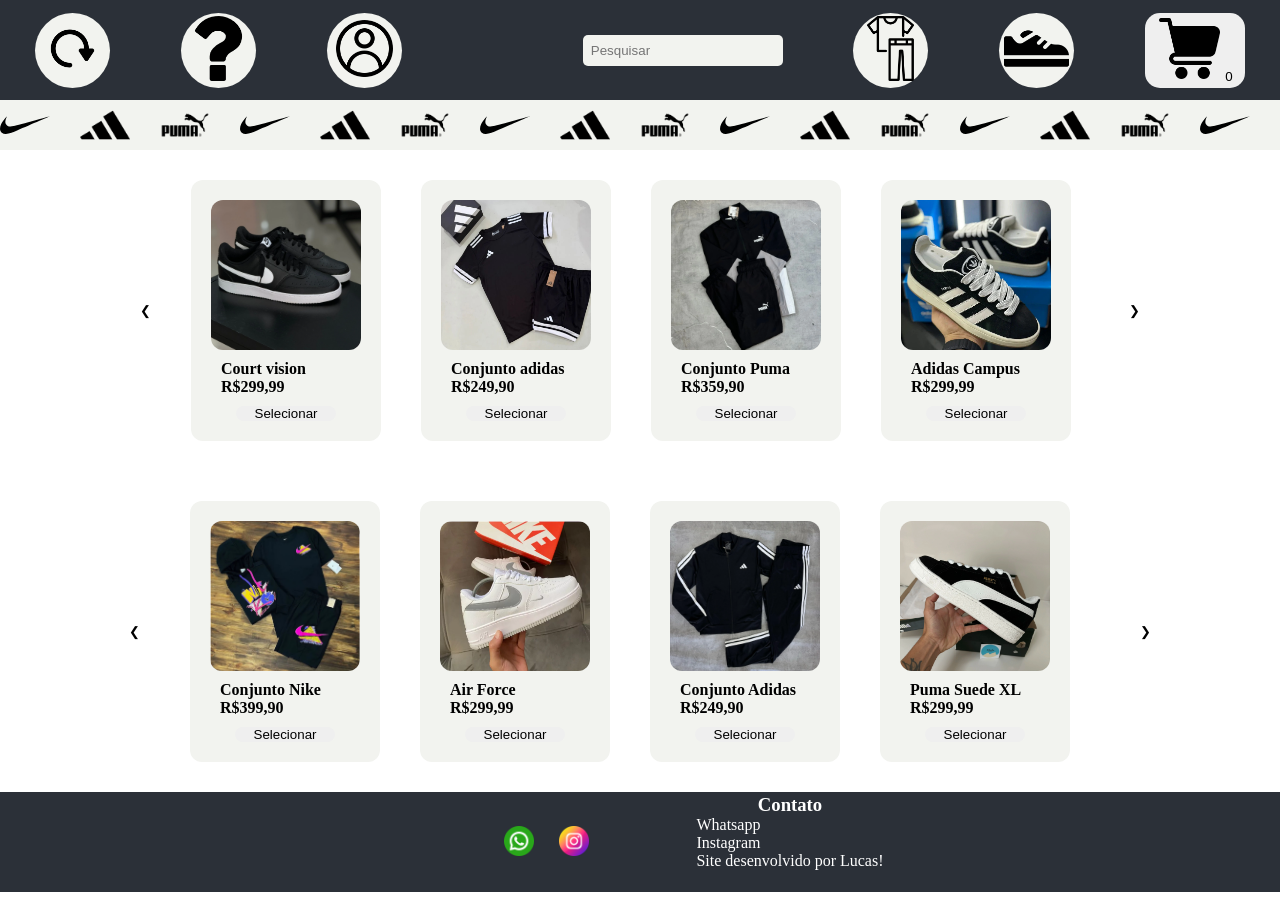
==== index.html @ b6a0acaa "Atualizacoes" ====
<!DOCTYPE html>
<html lang="pt-BR">

<head>
    <meta charset="UTF-8">
    <meta name="viewport" content="width=device-width, initial-scale=1.0">
    <link rel="stylesheet" href="https://cdnjs.cloudflare.com/ajax/libs/font-awesome/6.5.0/css/all.min.css">
    <link rel="stylesheet" href="style.css">
    <title>Lucas Santos Store</title>
    <link rel="icon" type="image/png" href="imagens/grafite.png">

</head>

<body>
    <header>
        <div id="cabecario">
            <button class="btnRedondo btn-filtro" data-filtro="todos">
                <a href="#"><img src="imagens/atualizar.png" alt="" class="imgBotao"></a>
            </button>
            <button class="btnRedondo">
                <a href="#"><img src="imagens/ajuda.png" alt="" class="imgBotao"></a>
            </button>
            <button class="btnRedondo">
                <a href="cadastro.html"><img src="imagens/perfil.png" alt="" class="imgBotao"></a>
            </button>
            <p id="nome"></p>
            <input type="text" placeholder="Pesquisar" id="pequiar">

            <button class="btnRedondo btn-filtro" data-filtro="camisas">
                <a href="#"><img src="imagens/conjunto.png" alt="" class="imgBotao"></a>
            </button>
            <button class="btnRedondo btn-filtro" data-filtro="tenis">
                <a href="#"><img src="imagens/tenis.png" alt="" class="imgBotao"></a>
            </button>

            <button id="btn-remover-carrinho">
                <a href="#"><img src="imagens/carrinho.png" alt="" class="imgBotao"></a>
                <span id="contador-carrinho">0</span>
            </button>

        </div>

        <div id="header-mobile">
            <div id="btn-hamburger">
                <i class="fa-solid fa-bars"></i>
            </div>
            <input type="text" placeholder="Pesquisar" id="pequiar">
            <button id="btn-remover-carrinho">
                <a href="#"><img src="imagens/carrinho.png" alt="" class="imgBotao"></a>
                <span id="contador-carrinho">0</span>
            </button>
        </div>

        <div class="dropdown-menu">
            <button class="btn-responsivo btn-filtro" data-filtro="todos"><a href="#">Pagina inicial</a></button>
            <button class="btn-responsivo"><a href="cadastro.html">Cadastrar-se</a></button>
            <button class="btn-responsivo btn-filtro" data-filtro="camisas"><a href="#"></a>Conjuntos</button>
            <button class="btn-responsivo btn-filtro" data-filtro="tenis"><a href="#"></a>Tenis</button>
        </div>

    </header>
    <main>
        <div class="marcas">
            <div class="motor">
                <div class="conteudo">
                    <span><img src="imagens/logoNike.svg" alt=""></span>
                    <span><img src="imagens/adidasLogo.png" alt=""></span>
                    <span><img src="imagens/pumaLogo.png" alt=""></span>
                </div>
                <div class="conteudo">
                    <span><img src="imagens/logoNike.svg" alt=""></span>
                    <span><img src="imagens/adidasLogo.png" alt=""></span>
                    <span><img src="imagens/pumaLogo.png" alt=""></span>
                </div>
                <div class="conteudo">
                    <span><img src="imagens/logoNike.svg" alt=""></span>
                    <span><img src="imagens/adidasLogo.png" alt=""></span>
                    <span><img src="imagens/pumaLogo.png" alt=""></span>
                </div>
                <div class="conteudo">
                    <span><img src="imagens/logoNike.svg" alt=""></span>
                    <span><img src="imagens/adidasLogo.png" alt=""></span>
                    <span><img src="imagens/pumaLogo.png" alt=""></span>
                </div>
                <div class="conteudo">
                    <span><img src="imagens/logoNike.svg" alt=""></span>
                    <span><img src="imagens/adidasLogo.png" alt=""></span>
                    <span><img src="imagens/pumaLogo.png" alt=""></span>
                </div>
                <div class="conteudo">
                    <span><img src="imagens/logoNike.svg" alt=""></span>
                    <span><img src="imagens/adidasLogo.png" alt=""></span>
                    <span><img src="imagens/pumaLogo.png" alt=""></span>
                </div>
                <div class="conteudo">
                    <span><img src="imagens/logoNike.svg" alt=""></span>
                    <span><img src="imagens/adidasLogo.png" alt=""></span>
                    <span><img src="imagens/pumaLogo.png" alt=""></span>
                </div>
                <div class="conteudo">
                    <span><img src="imagens/logoNike.svg" alt=""></span>
                    <span><img src="imagens/adidasLogo.png" alt=""></span>
                    <span><img src="imagens/pumaLogo.png" alt=""></span>
                </div>
                <div class="conteudo">
                    <span><img src="imagens/logoNike.svg" alt=""></span>
                    <span><img src="imagens/adidasLogo.png" alt=""></span>
                    <span><img src="imagens/pumaLogo.png" alt=""></span>
                </div>
            </div>
        </div>

        <section class="container">
            <div class="carrossel">
                <button class="btn1" id="prev">❮</button>
                <div class="cards" id="cards">
                    <div class="card meu-card" data-categoria="tenis">
                        <img src="imagens/tenis nike1.webp" alt="">
                        <h4>Court vision <b></b>R$299,99</h4>
                        <button class="acessar" id="btn-carrinho">Selecionar</button>
                    </div>
                    <div class="overlay" id="overlay">
                        <div class="card-expandido">
                            <button class="fechar">X</button>

                            <h2>Court Vision</h2>
                            <img src="imagens/tenis nike1.webp" alt="">
                            <h3>R$299,99</h3>
                            <p>Tênis Nike Court Vision.</p>
                            <button class="acessar" id="btn-carrinho">Selecionar</button>
                        </div>
                    </div>


                    <div class="card meu-card" data-categoria="camisas">
                        <img src="imagens/conjunto adidas1.jpg" alt="">
                        <h4>Conjunto adidas <b></b>R$249,90</h4>
                        <button class="acessar" id="btn-carrinho">Selecionar</button>
                    </div>
                    <div class="overlay" id="overlay">
                        <div class="card-expandido">
                            <button class="fechar">X</button>

                            <h2>Conjunto Adidas</h2>
                            <img src="imagens/conjunto adidas1.jpg" alt="">
                            <h3>R$249,90</h3>
                            <p>Conjunto Adidas esportivo.</p>
                            <button class="acessar" id="btn-carrinho">Selecionar</button>
                        </div>
                    </div>


                    <div class="card meu-card" data-categoria="camisas">
                        <img src="imagens/conjunto puma1.webp" alt="">
                        <h4>Conjunto Puma <b></b>R$359,90</h4>
                        <button class="acessar" id="btn-carrinho">Selecionar</button>
                    </div>
                    <div class="overlay" id="overlay">
                        <div class="card-expandido">
                            <button class="fechar">X</button>

                            <h2>Conjunto Puma</h2>
                            <img src="imagens/conjunto puma1.webp" alt="">
                            <h3>R$359,90</h3>
                            <p>Conjunto Puma confortável.</p>
                            <button class="acessar" id="btn-carrinho">Selecionar</button>
                        </div>
                    </div>


                    <div class="card meu-card" data-categoria="tenis">
                        <img src="imagens/tenis adidas1.webp" alt="">
                        <h4>Adidas Campus <b></b> R$299,99</h4>
                        <button class="acessar" id="btn-carrinho">Selecionar</button>
                    </div>
                    <div class="overlay" id="overlay">
                        <div class="card-expandido">
                            <button class="fechar">X</button>

                            <h2>Adidas Campus</h2>
                            <img src="imagens/tenis adidas1.webp" alt="">
                            <h3>R$299,99</h3>
                            <p>Tênis Adidas Campus clássico.</p>
                            <button class="acessar" id="btn-carrinho">Selecionar</button>
                        </div>
                    </div>



                    <div class="card meu-card" data-categoria="tenis">
                        <img src="imagens/tenis puma1.webp" alt="">
                        <h4>Puma 180 <b></b> R$319,90</h4>
                        <button class="acessar" id="btn-carrinho">Selecionar</button>
                    </div>
                    <div class="overlay" id="overlay">
                        <div class="card-expandido">
                            <button class="fechar">X</button>

                            <h2>Puma 180</h2>
                            <img src="imagens/tenis puma1.webp" alt="">
                            <h3>R$319,90</h3>
                            <p>Tênis Puma 180 retrô.</p>
                            <button class="acessar" id="btn-carrinho">Selecionar</button>
                        </div>
                    </div>


                    <div class="card meu-card" data-categoria="tenis">
                        <img src="imagens/superstar.avif" alt="">
                        <h4>Adidas superstar<b></b> R$249,90</h4>
                        <button class="acessar" id="btn-carrinho">Selecionar</button>
                    </div>
                    <div class="overlay" id="overlay">
                        <div class="card-expandido">
                            <button class="fechar">X</button>

                            <h2>Adidas Superstar</h2>
                            <img src="imagens/superstar.avif" alt="">
                            <h3>R$249,90</h3>
                            <p>Tênis Adidas Superstar.</p>
                            <button class="acessar" id="btn-carrinho">Selecionar</button>
                        </div>
                    </div>


                    <div class="card meu-card" data-categoria="camisas">
                        <img src="imagens/conjunto nike frio.jpg" alt="">
                        <h4>Conjunto nike Frio<b></b> R$299,99</h4>
                        <button class="acessar" id="btn-carrinho">Selecionar</button>
                    </div>
                    <div class="overlay" id="overlay">
                        <div class="card-expandido">
                            <button class="fechar">X</button>

                            <h2>Conjunto Nike Frio</h2>
                            <img src="imagens/conjunto nike frio.jpg" alt="">
                            <h3>R$299,99</h3>
                            <p>Conjunto Nike para dias frios.</p>
                            <button class="acessar" id="btn-carrinho">Selecionar</button>
                        </div>
                    </div>


                    <div class="card meu-card" data-categoria="tenis">
                        <img src="imagens/dunk twister.webp" alt="">
                        <h4>Nike dunk twister <b></b>R$349,90</h4>
                        <button class="acessar" id="btn-carrinho">Selecionar</button>
                    </div>
                    <div class="overlay" id="overlay8">
                        <div class="card-expandido">
                            <button class="fechar">X</button>

                            <h2>Nike Dunk Twister</h2>
                            <img src="imagens/dunk twister.webp" alt="">
                            <h3>R$349,90</h3>
                            <p>Tênis Nike Dunk Twister.</p>
                            <button class="acessar" id="btn-carrinho">Selecionar</button>
                        </div>
                    </div>


                </div>
                <button class="btn1" id="next">❯</button>
            </div>
        </section>


        <section class="container">
            <button class="btn1" id="prev2">❮</button>
            <div class="carrossel">
                <div class="cards" id="cards2">
                    <div class="card meu-card" data-categoria="camisas">
                        <img src="imagens/conjunto nike1.jpg" alt="">
                        <h4>Conjunto Nike R$399,90</h4>
                        <button class="acessar" id="btn-carrinho">Selecionar</button>
                    </div>
                    <div class="overlay">
                        <div class="card-expandido">
                            <button class="fechar">X</button>

                            <h2>Conjunto Nike</h2>
                            <img src="imagens/conjunto nike1.jpg" alt="">
                            <h3>R$399,90</h3>
                            <p>Conjunto Nike confortável e estiloso para o dia a dia.</p>
                            <button class="acessar" id="btn-carrinho">Selecionar</button>
                        </div>
                    </div>


                    <div class="card meu-card" data-categoria="tenis">
                        <img src="imagens/tenis nike2.webp" alt="">
                        <h4>Air Force R$299,99</h4>
                        <button class="acessar" id="btn-carrinho">Selecionar</button>
                    </div>
                    <div class="overlay">
                        <div class="card-expandido">
                            <button class="fechar">X</button>

                            <h2>Air Force</h2>
                            <img src="imagens/tenis nike2.webp" alt="">
                            <h3>R$299,99</h3>
                            <p>Tênis Nike Air Force com design clássico e excelente conforto.</p>
                            <button class="acessar" id="btn-carrinho">Selecionar</button>
                        </div>
                    </div>


                    <div class="card meu-card" data-categoria="camisas">
                        <img src="imagens/conjunto adidas2.webp" alt="">
                        <h4>Conjunto Adidas R$249,90</h4>
                        <button class="acessar" id="btn-carrinho">Selecionar</button>
                    </div>
                    <div class="overlay">
                        <div class="card-expandido">
                            <button class="fechar">X</button>

                            <h2>Conjunto Adidas</h2>
                            <img src="imagens/conjunto adidas2.webp" alt="">
                            <h3>R$249,90</h3>
                            <p>Conjunto Adidas esportivo ideal para treinos e uso casual.</p>
                            <button class="acessar" id="btn-carrinho">Selecionar</button>
                        </div>
                    </div>


                    <div class="card meu-card" data-categoria="tenis">
                        <img src="imagens/tenis puma2.webp" alt="">
                        <h4>Puma Suede XL R$299,99</h4>
                        <button class="acessar" id="btn-carrinho">Selecionar</button>
                    </div>
                    <div class="overlay">
                        <div class="card-expandido">
                            <button class="fechar">X</button>

                            <h2>Puma Suede XL</h2>
                            <img src="imagens/tenis puma2.webp" alt="">
                            <h3>R$299,99</h3>
                            <p>Tênis Puma Suede XL com visual moderno e acabamento premium.</p>
                            <button class="acessar" id="btn-carrinho">Selecionar</button>
                        </div>
                    </div>


                    <div class="card meu-card" data-categoria="camisas">
                        <img src="imagens/conjunto puma2.webp" alt="">
                        <h4>Conjunto Puma R$259,90</h4>
                        <button class="acessar" id="btn-carrinho">Selecionar</button>
                    </div>
                    <div class="overlay">
                        <div class="card-expandido">
                            <button class="fechar">X</button>

                            <h2>Conjunto Puma</h2>
                            <img src="imagens/conjunto puma2.webp" alt="">
                            <h3>R$259,90</h3>
                            <p>Conjunto Puma leve e confortável para diversas ocasiões.</p>
                            <button class="acessar" id="btn-carrinho">Selecionar</button>
                        </div>
                    </div>


                    <div class="card meu-card" data-categoria="tenis">
                        <img src="imagens/samba xlg.avif" alt="">
                        <h4>Adidas Samba XLG <b></b>R$199,90</h4>
                        <button class="acessar" id="btn-carrinho">Selecionar</button>
                    </div>
                    <div class="overlay">
                        <div class="card-expandido">
                            <button class="fechar">X</button>

                            <h2>Adidas Samba XLG</h2>
                            <img src="imagens/samba xlg.avif" alt="">
                            <h3>R$199,90</h3>
                            <p>Adidas Samba XLG com estilo retrô e grande versatilidade.</p>
                            <button class="acessar" id="btn-carrinho">Selecionar</button>
                        </div>
                    </div>


                    <div class="card meu-card" data-categoria="camisas">
                        <img src="imagens/puma calor.webp" alt="">
                        <h4>Conjunto puma <b></b>R$149,99</h4>
                        <button class="acessar" id="btn-carrinho">Selecionar</button>
                    </div>
                    <div class="overlay">
                        <div class="card-expandido">
                            <button class="fechar">X</button>

                            <h2>Conjunto Puma</h2>
                            <img src="imagens/puma calor.webp" alt="">
                            <h3>R$149,99</h3>
                            <p>Conjunto Puma ideal para dias quentes, com tecido leve e respirável.</p>
                            <button class="acessar" id="btn-carrinho">Selecionar</button>
                        </div>
                    </div>


                    <div class="card meu-card" data-categoria="camisas">
                        <img src="imagens/moletom.webp" alt="">
                        <h4>Moletom adidas <b></b>R$99,90</h4>
                        <button class="acessar" id="btn-carrinho">Selecionar</button>
                    </div>
                    <div class="overlay">
                        <div class="card-expandido">
                            <button class="fechar">X</button>

                            <h2>Moletom Adidas</h2>
                            <img src="imagens/moletom.webp" alt="">
                            <h3>R$99,90</h3>
                            <p>Moletom Adidas confortável e perfeito para os dias mais frios.</p>
                            <button class="acessar" id="btn-carrinho">Selecionar</button>
                        </div>
                    </div>


                </div>
            </div>
            <button class="btn1" id="next2">❯</button>
        </section>
    </main>
    <footer>
        <div class="rodape">
            <div class="contato">
                <button><img src="imagens/wpp.png" alt=""></button>
                <button><img src="imagens/instagram.png" alt=""></button>
            </div>
            <div class="lista">
                <h3>Contato</h3>
                <ul>
                    <li>Whatsapp</li>
                    <li>Instagram</li>
                    <li>Site desenvolvido por Lucas!</li>
                </ul>
            </div>
        </div>
    </footer>
    <script src="index.js"></script>
</body>

</html>
---- style.css ----
* {
  padding: 0;
  margin: 0;
  box-sizing: border-box;
}

html {
  scroll-behavior: smooth;
}

:root {
  --cor-primaria: #2B3038;
  --cor-segundaria: #F2F3EF;
  --cor-botao: rgb(0, 132, 255);
  --cor-texto: #000;
}

body {
  min-height: 100vh;
  display: flex;
  flex-direction: column;
}

#cabecario {
  background-color: var(--cor-primaria);
  display: flex;
  justify-content: space-around;
  align-items: center;
  flex-wrap: wrap;
  height: 100px;
}

.btnRedondo {
  width: 75px;
  height: 75px;
  border-radius: 50%;
  border: none;
  background-color: var(--cor-segundaria);
  transition: 0.4s;
}

.btnRedondo:hover {
  transform: scale(1.2);
}

#btn-remover-carrinho {
  border: none;
  width: 100px;
  height: 75px;
  border-radius: 15px;
  transition: 0.4s;
}

#btn-remover-carrinho:hover {
  transform: scale(1.2);
}

.imgBotao {
  width: 65px;
  height: 65px;
}

#pequiar {
  width: 200px;
  padding: 8px;
  border-radius: 5px;
  border: none;
  background-color: var(--cor-segundaria);
}

#cabecario p {
  color: white;
  width: 40px;
}

#header-mobile {
  display: none;
  background-color: var(--cor-primaria);
  align-items: center;
  padding: 8px;
  gap: 10px;
}

#btn-hamburger {
  display: none;
  background-color: var(--cor-primaria);
  cursor: pointer;
  color: white;
  padding: 10px;
  font-size: 20px;
}

.dropdown-menu {
  display: none;
  width: 100%;
  height: 0;
  overflow: hidden;
  position: absolute;
  top: 80px;
  right: 0;
  transition: height 0.2s ease-in-out;
  background-color: rgba(0, 0, 0, 0.3);
  backdrop-filter: blur(10px);
}

.btn-responsivo {
  display: flex;
  flex-direction: row;
  align-items: center;
  background-color: transparent;
  border: none;
  color: white;
  padding: 5px;
}

.btn-responsivo a {
  text-decoration: none;
  color: white;
}

.marcas {
  width: 100%;
  display: flex;
  position: relative;
  overflow: hidden;
  background-color: var(--cor-segundaria);
}

.motor {
  display: flex;
  width: max-content;
  animation: movimentar 10s linear infinite;
  will-change: transform;
}

.conteudo {
  display: flex;
  flex-shrink: 0;
}

.conteudo span {
  display: flex;
  align-items: center;
  justify-content: center;
  padding-right: 30px;
}

.conteudo img {
  width: 50px;
  height: 50px;
  object-fit: contain;
}

@keyframes movimentar {
  0% {
    transform: translateX(0);
  }

  100% {
    transform: translateX(-33.333%);
  }
}

.container {
  display: flex;
  justify-content: center;
  align-items: center;
  flex-direction: row;
  width: 100%;
  padding: 30px;
}

.carrossel {
  display: flex;
  align-items: center;
  justify-content: center;
  gap: 40px;
  width: 1000px;
}

.btn1,
.btn2 {
  background-color: transparent;
  border: none;
  cursor: pointer;
  transition: 0.6s;
}

.btn1:hover,
.btn2:hover {
  transform: scale(1.6);
}

.cards,
.cards2 {
  display: flex;
  gap: 40px;
  overflow: hidden;
  width: 900px;
}

.cards img,
.cards2 img {
  display: flex;
  justify-content: center;
  align-items: center;
  border-radius: 12px;
  width: 150px;
  height: 150px;
}

.card {
  display: flex;
  justify-content: center;
  align-items: center;
  flex-direction: column;
  transition: 0.6s;
  border-radius: 12px;
  padding: 20px;
  background-color: var(--cor-segundaria);
}

.card h4 {
  padding: 10px;
}

.card:hover {
  box-shadow: 0 4px 8px rgba(0, 0, 0, 0.4);
  transform: scale(0.9);
}

.overlay {
  position: fixed;
  inset: 0;
  background: rgba(0, 0, 0, 0.4);
  backdrop-filter: blur(8px);
  -webkit-backdrop-filter: blur(8px);
  display: none;
  justify-content: center;
  align-items: center;
  z-index: 9999;
}

.overlay.ativo {
  display: flex;
}

.card-expandido {
  background: white;
  width: 400px;
  max-width: 90%;
  min-height: 200px;
  padding: 30px;
  border-radius: 20px;
  display: flex;
  flex-direction: column;
  align-items: center;
  position: relative;
  box-shadow: 0 0 30px rgba(0, 0, 0, .3);
}

.card-expandido img {
  width: 80%;
  max-width: 450px;
  height: auto;
  border-radius: 15px;
  margin: 20px 0;
}

.card-expandido h2 {
  font-size: 2rem;
  margin-bottom: 10px;
}

.card-expandido h3 {
  font-size: 1.5rem;
  color: black;
  margin-bottom: 15px;
}

.card-expandido p {
  font-size: 1.1rem;
  text-align: center;
  max-width: 500px;
}

.fechar {
  position: absolute;
  top: 15px;
  right: 15px;
  width: 45px;
  height: 45px;
  border: none;
  border-radius: 50%;
  font-size: 20px;
  cursor: pointer;
}

.acessar {
  width: 100px;
  border: none;
  border-radius: 10px;
  transition: 0.5s;
  cursor: pointer;
}

.acessar:hover {
  background-color: var(--cor-botao);
  color: white;
}

.rodape {
  display: flex;
  justify-content: center;
  align-items: center;
  flex-direction: row;
  background-color: var(--cor-primaria);
}

.contato {
  display: flex;
  justify-content: center;
  align-items: center;
  gap: 5px;
  width: 300px;
  height: 100px;
}

.contato button {
  background-color: transparent;
  border-radius: 50%;
  width: 50px;
  border: none;
  cursor: pointer;
  transition: 0.4s;
}

.contato button:hover {
  transform: scale(1.2);
}

.contato img {
  width: 30px;
}

.lista {
  display: flex;
  justify-content: center;
  align-items: center;
  flex-direction: column;
  color: white;
  height: 70px;
  padding-bottom: 20px;
}

.lista ul {
  list-style: none;
  color: white;
}

.card-escondido {
  display: none !important;
}

@media (max-width: 768px) {

  #cabecario {
    height: auto;
    padding: 10px;
    flex-direction: row;
    gap: 10px;
  }

  .btnRedondo {
    width: 35px;
    height: 35px;
  }

  #btn-remover-carrinho {
    width: 50px;
    height: 35px;
  }

  .imgBotao {
    width: 25px;
    height: 25px;
  }

  .container {
    flex-direction: column;
    gap: 40px;
    padding: 20px;
  }

  .carrossel {
    width: 100%;
    flex-direction: column;
    gap: 20px;
  }

  .cards,
  .linha2 {
    width: 100%;
    flex-wrap: wrap;
    justify-content: center;
    gap: 20px;
  }

  .card {
    width: 45%;
  }

  .cards img,
  .linha2 img {
    width: 120px;
    height: 120px;
  }

  .btn1,
  .btn2 {
    display: none;
  }

  .rodape {
    flex-direction: row;
    text-align: center;
    padding: 10px;
  }
}

@media (max-width: 480px) {


  #cabecario {
    display: none;
  }

  #btn-hamburger {
    display: block;
    /* ← era .lista */
  }

  .dropdown-menu {
    display: block;
  }

  .dropdown-menu.open {
    height: 180px;
    padding: 32px;
  }

  #header-mobile {
    display: flex;
  }

  #pequiar {
    flex: 1;
    padding: 8px;
    border-radius: 5px;
    border: none;
    background-color: var(--cor-segundaria);
  }

  #btn-remover-carrinho{
    width: 65px;
    height: 45px;
  }

  #pequiar {
    width: 100%;
  }

  .container {
    padding: 10px;
    gap: 20px;
  }

  .cards,
  .linha2 {
    flex-direction: column;
    align-items: center;
  }

  .card {
    width: 90%;
    padding: 15px;
  }

  .cards img,
  .linha2 img {
    width: 90px;
    height: 90px;
  }

  .acessar {
    width: 80px;
  }

  .contato {
    flex-direction: row;
    height: auto;
  }

  .lista {
    display: none;
  }
}
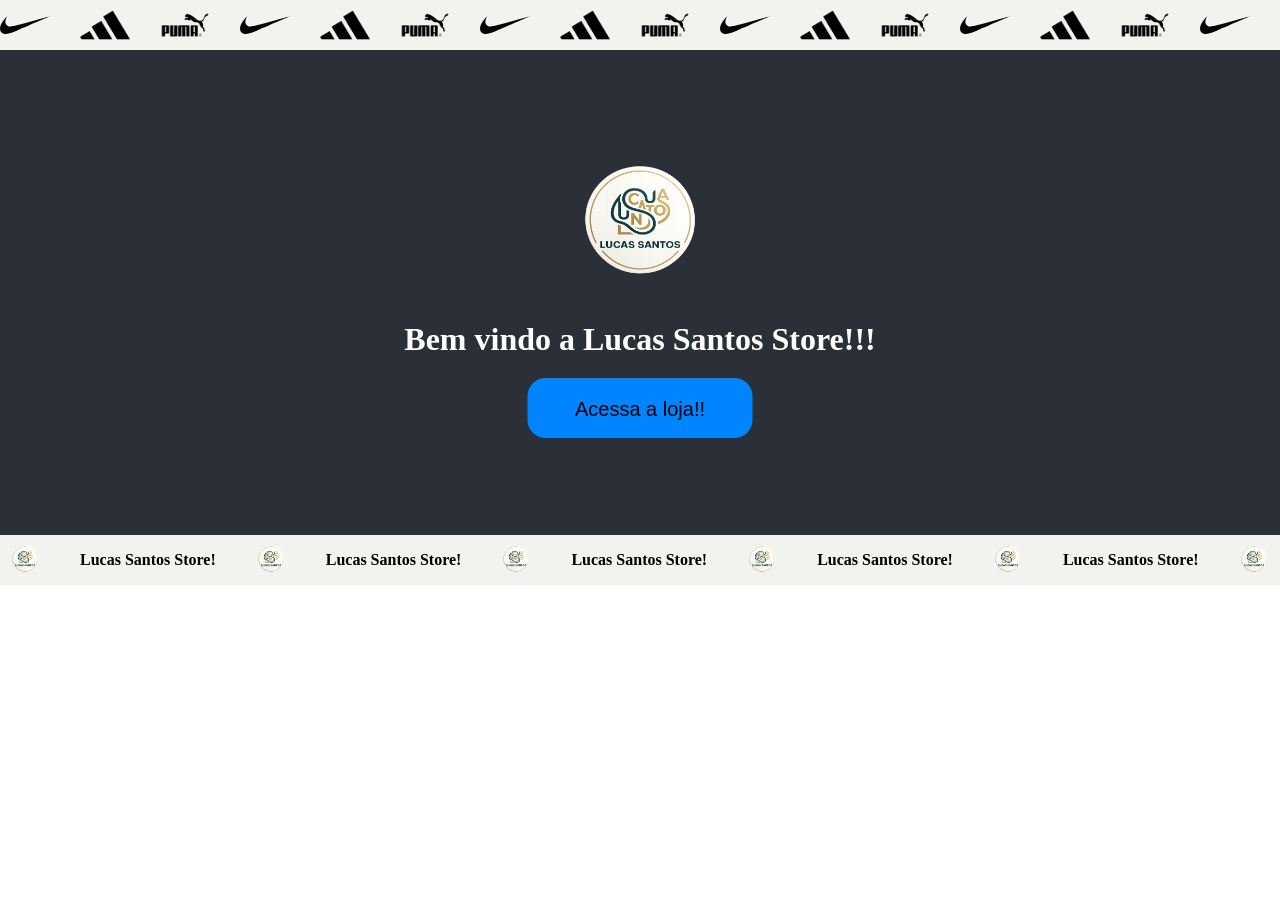
==== commit 977cfa81: "Mudando o nome das paginas" ====
--- a/index.html
+++ b/index.html
@@ -1,65 +1,13 @@
 <!DOCTYPE html>
 <html lang="pt-BR">
-
 <head>
     <meta charset="UTF-8">
     <meta name="viewport" content="width=device-width, initial-scale=1.0">
-    <link rel="stylesheet" href="https://cdnjs.cloudflare.com/ajax/libs/font-awesome/6.5.0/css/all.min.css">
-    <link rel="stylesheet" href="style.css">
-    <title>Lucas Santos Store</title>
-    <link rel="icon" type="image/png" href="imagens/grafite.png">
-
+    <link rel="stylesheet" href="styleBemVindo.css">
+    <title>Document</title>
 </head>
-
 <body>
     <header>
-        <div id="cabecario">
-            <button class="btnRedondo btn-filtro" data-filtro="todos">
-                <a href="#"><img src="imagens/atualizar.png" alt="" class="imgBotao"></a>
-            </button>
-            <button class="btnRedondo">
-                <a href="#"><img src="imagens/ajuda.png" alt="" class="imgBotao"></a>
-            </button>
-            <button class="btnRedondo">
-                <a href="cadastro.html"><img src="imagens/perfil.png" alt="" class="imgBotao"></a>
-            </button>
-            <p id="nome"></p>
-            <input type="text" placeholder="Pesquisar" id="pequiar">
-
-            <button class="btnRedondo btn-filtro" data-filtro="camisas">
-                <a href="#"><img src="imagens/conjunto.png" alt="" class="imgBotao"></a>
-            </button>
-            <button class="btnRedondo btn-filtro" data-filtro="tenis">
-                <a href="#"><img src="imagens/tenis.png" alt="" class="imgBotao"></a>
-            </button>
-
-            <button id="btn-remover-carrinho">
-                <a href="#"><img src="imagens/carrinho.png" alt="" class="imgBotao"></a>
-                <span id="contador-carrinho">0</span>
-            </button>
-
-        </div>
-
-        <div id="header-mobile">
-            <div id="btn-hamburger">
-                <i class="fa-solid fa-bars"></i>
-            </div>
-            <input type="text" placeholder="Pesquisar" id="pequiar">
-            <button id="btn-remover-carrinho">
-                <a href="#"><img src="imagens/carrinho.png" alt="" class="imgBotao"></a>
-                <span id="contador-carrinho">0</span>
-            </button>
-        </div>
-
-        <div class="dropdown-menu">
-            <button class="btn-responsivo btn-filtro" data-filtro="todos"><a href="#">Pagina inicial</a></button>
-            <button class="btn-responsivo"><a href="cadastro.html">Cadastrar-se</a></button>
-            <button class="btn-responsivo btn-filtro" data-filtro="camisas"><a href="#"></a>Conjuntos</button>
-            <button class="btn-responsivo btn-filtro" data-filtro="tenis"><a href="#"></a>Tenis</button>
-        </div>
-
-    </header>
-    <main>
         <div class="marcas">
             <div class="motor">
                 <div class="conteudo">
@@ -109,332 +57,52 @@
                 </div>
             </div>
         </div>
-
-        <section class="container">
-            <div class="carrossel">
-                <button class="btn1" id="prev">❮</button>
-                <div class="cards" id="cards">
-                    <div class="card meu-card" data-categoria="tenis">
-                        <img src="imagens/tenis nike1.webp" alt="">
-                        <h4>Court vision <b></b>R$299,99</h4>
-                        <button class="acessar" id="btn-carrinho">Selecionar</button>
-                    </div>
-                    <div class="overlay" id="overlay">
-                        <div class="card-expandido">
-                            <button class="fechar">X</button>
-
-                            <h2>Court Vision</h2>
-                            <img src="imagens/tenis nike1.webp" alt="">
-                            <h3>R$299,99</h3>
-                            <p>Tênis Nike Court Vision.</p>
-                            <button class="acessar" id="btn-carrinho">Selecionar</button>
-                        </div>
-                    </div>
-
-
-                    <div class="card meu-card" data-categoria="camisas">
-                        <img src="imagens/conjunto adidas1.jpg" alt="">
-                        <h4>Conjunto adidas <b></b>R$249,90</h4>
-                        <button class="acessar" id="btn-carrinho">Selecionar</button>
-                    </div>
-                    <div class="overlay" id="overlay">
-                        <div class="card-expandido">
-                            <button class="fechar">X</button>
-
-                            <h2>Conjunto Adidas</h2>
-                            <img src="imagens/conjunto adidas1.jpg" alt="">
-                            <h3>R$249,90</h3>
-                            <p>Conjunto Adidas esportivo.</p>
-                            <button class="acessar" id="btn-carrinho">Selecionar</button>
-                        </div>
-                    </div>
-
-
-                    <div class="card meu-card" data-categoria="camisas">
-                        <img src="imagens/conjunto puma1.webp" alt="">
-                        <h4>Conjunto Puma <b></b>R$359,90</h4>
-                        <button class="acessar" id="btn-carrinho">Selecionar</button>
-                    </div>
-                    <div class="overlay" id="overlay">
-                        <div class="card-expandido">
-                            <button class="fechar">X</button>
-
-                            <h2>Conjunto Puma</h2>
-                            <img src="imagens/conjunto puma1.webp" alt="">
-                            <h3>R$359,90</h3>
-                            <p>Conjunto Puma confortável.</p>
-                            <button class="acessar" id="btn-carrinho">Selecionar</button>
-                        </div>
-                    </div>
-
-
-                    <div class="card meu-card" data-categoria="tenis">
-                        <img src="imagens/tenis adidas1.webp" alt="">
-                        <h4>Adidas Campus <b></b> R$299,99</h4>
-                        <button class="acessar" id="btn-carrinho">Selecionar</button>
-                    </div>
-                    <div class="overlay" id="overlay">
-                        <div class="card-expandido">
-                            <button class="fechar">X</button>
-
-                            <h2>Adidas Campus</h2>
-                            <img src="imagens/tenis adidas1.webp" alt="">
-                            <h3>R$299,99</h3>
-                            <p>Tênis Adidas Campus clássico.</p>
-                            <button class="acessar" id="btn-carrinho">Selecionar</button>
-                        </div>
-                    </div>
-
-
-
-                    <div class="card meu-card" data-categoria="tenis">
-                        <img src="imagens/tenis puma1.webp" alt="">
-                        <h4>Puma 180 <b></b> R$319,90</h4>
-                        <button class="acessar" id="btn-carrinho">Selecionar</button>
-                    </div>
-                    <div class="overlay" id="overlay">
-                        <div class="card-expandido">
-                            <button class="fechar">X</button>
-
-                            <h2>Puma 180</h2>
-                            <img src="imagens/tenis puma1.webp" alt="">
-                            <h3>R$319,90</h3>
-                            <p>Tênis Puma 180 retrô.</p>
-                            <button class="acessar" id="btn-carrinho">Selecionar</button>
-                        </div>
-                    </div>
-
-
-                    <div class="card meu-card" data-categoria="tenis">
-                        <img src="imagens/superstar.avif" alt="">
-                        <h4>Adidas superstar<b></b> R$249,90</h4>
-                        <button class="acessar" id="btn-carrinho">Selecionar</button>
-                    </div>
-                    <div class="overlay" id="overlay">
-                        <div class="card-expandido">
-                            <button class="fechar">X</button>
-
-                            <h2>Adidas Superstar</h2>
-                            <img src="imagens/superstar.avif" alt="">
-                            <h3>R$249,90</h3>
-                            <p>Tênis Adidas Superstar.</p>
-                            <button class="acessar" id="btn-carrinho">Selecionar</button>
-                        </div>
-                    </div>
-
-
-                    <div class="card meu-card" data-categoria="camisas">
-                        <img src="imagens/conjunto nike frio.jpg" alt="">
-                        <h4>Conjunto nike Frio<b></b> R$299,99</h4>
-                        <button class="acessar" id="btn-carrinho">Selecionar</button>
-                    </div>
-                    <div class="overlay" id="overlay">
-                        <div class="card-expandido">
-                            <button class="fechar">X</button>
-
-                            <h2>Conjunto Nike Frio</h2>
-                            <img src="imagens/conjunto nike frio.jpg" alt="">
-                            <h3>R$299,99</h3>
-                            <p>Conjunto Nike para dias frios.</p>
-                            <button class="acessar" id="btn-carrinho">Selecionar</button>
-                        </div>
-                    </div>
-
-
-                    <div class="card meu-card" data-categoria="tenis">
-                        <img src="imagens/dunk twister.webp" alt="">
-                        <h4>Nike dunk twister <b></b>R$349,90</h4>
-                        <button class="acessar" id="btn-carrinho">Selecionar</button>
-                    </div>
-                    <div class="overlay" id="overlay8">
-                        <div class="card-expandido">
-                            <button class="fechar">X</button>
-
-                            <h2>Nike Dunk Twister</h2>
-                            <img src="imagens/dunk twister.webp" alt="">
-                            <h3>R$349,90</h3>
-                            <p>Tênis Nike Dunk Twister.</p>
-                            <button class="acessar" id="btn-carrinho">Selecionar</button>
-                        </div>
-                    </div>
-
-
-                </div>
-                <button class="btn1" id="next">❯</button>
-            </div>
-        </section>
-
-
-        <section class="container">
-            <button class="btn1" id="prev2">❮</button>
-            <div class="carrossel">
-                <div class="cards" id="cards2">
-                    <div class="card meu-card" data-categoria="camisas">
-                        <img src="imagens/conjunto nike1.jpg" alt="">
-                        <h4>Conjunto Nike R$399,90</h4>
-                        <button class="acessar" id="btn-carrinho">Selecionar</button>
-                    </div>
-                    <div class="overlay">
-                        <div class="card-expandido">
-                            <button class="fechar">X</button>
-
-                            <h2>Conjunto Nike</h2>
-                            <img src="imagens/conjunto nike1.jpg" alt="">
-                            <h3>R$399,90</h3>
-                            <p>Conjunto Nike confortável e estiloso para o dia a dia.</p>
-                            <button class="acessar" id="btn-carrinho">Selecionar</button>
-                        </div>
-                    </div>
-
-
-                    <div class="card meu-card" data-categoria="tenis">
-                        <img src="imagens/tenis nike2.webp" alt="">
-                        <h4>Air Force R$299,99</h4>
-                        <button class="acessar" id="btn-carrinho">Selecionar</button>
-                    </div>
-                    <div class="overlay">
-                        <div class="card-expandido">
-                            <button class="fechar">X</button>
-
-                            <h2>Air Force</h2>
-                            <img src="imagens/tenis nike2.webp" alt="">
-                            <h3>R$299,99</h3>
-                            <p>Tênis Nike Air Force com design clássico e excelente conforto.</p>
-                            <button class="acessar" id="btn-carrinho">Selecionar</button>
-                        </div>
-                    </div>
-
-
-                    <div class="card meu-card" data-categoria="camisas">
-                        <img src="imagens/conjunto adidas2.webp" alt="">
-                        <h4>Conjunto Adidas R$249,90</h4>
-                        <button class="acessar" id="btn-carrinho">Selecionar</button>
-                    </div>
-                    <div class="overlay">
-                        <div class="card-expandido">
-                            <button class="fechar">X</button>
-
-                            <h2>Conjunto Adidas</h2>
-                            <img src="imagens/conjunto adidas2.webp" alt="">
-                            <h3>R$249,90</h3>
-                            <p>Conjunto Adidas esportivo ideal para treinos e uso casual.</p>
-                            <button class="acessar" id="btn-carrinho">Selecionar</button>
-                        </div>
-                    </div>
-
-
-                    <div class="card meu-card" data-categoria="tenis">
-                        <img src="imagens/tenis puma2.webp" alt="">
-                        <h4>Puma Suede XL R$299,99</h4>
-                        <button class="acessar" id="btn-carrinho">Selecionar</button>
-                    </div>
-                    <div class="overlay">
-                        <div class="card-expandido">
-                            <button class="fechar">X</button>
-
-                            <h2>Puma Suede XL</h2>
-                            <img src="imagens/tenis puma2.webp" alt="">
-                            <h3>R$299,99</h3>
-                            <p>Tênis Puma Suede XL com visual moderno e acabamento premium.</p>
-                            <button class="acessar" id="btn-carrinho">Selecionar</button>
-                        </div>
-                    </div>
-
-
-                    <div class="card meu-card" data-categoria="camisas">
-                        <img src="imagens/conjunto puma2.webp" alt="">
-                        <h4>Conjunto Puma R$259,90</h4>
-                        <button class="acessar" id="btn-carrinho">Selecionar</button>
-                    </div>
-                    <div class="overlay">
-                        <div class="card-expandido">
-                            <button class="fechar">X</button>
-
-                            <h2>Conjunto Puma</h2>
-                            <img src="imagens/conjunto puma2.webp" alt="">
-                            <h3>R$259,90</h3>
-                            <p>Conjunto Puma leve e confortável para diversas ocasiões.</p>
-                            <button class="acessar" id="btn-carrinho">Selecionar</button>
-                        </div>
-                    </div>
-
-
-                    <div class="card meu-card" data-categoria="tenis">
-                        <img src="imagens/samba xlg.avif" alt="">
-                        <h4>Adidas Samba XLG <b></b>R$199,90</h4>
-                        <button class="acessar" id="btn-carrinho">Selecionar</button>
-                    </div>
-                    <div class="overlay">
-                        <div class="card-expandido">
-                            <button class="fechar">X</button>
-
-                            <h2>Adidas Samba XLG</h2>
-                            <img src="imagens/samba xlg.avif" alt="">
-                            <h3>R$199,90</h3>
-                            <p>Adidas Samba XLG com estilo retrô e grande versatilidade.</p>
-                            <button class="acessar" id="btn-carrinho">Selecionar</button>
-                        </div>
-                    </div>
-
-
-                    <div class="card meu-card" data-categoria="camisas">
-                        <img src="imagens/puma calor.webp" alt="">
-                        <h4>Conjunto puma <b></b>R$149,99</h4>
-                        <button class="acessar" id="btn-carrinho">Selecionar</button>
-                    </div>
-                    <div class="overlay">
-                        <div class="card-expandido">
-                            <button class="fechar">X</button>
-
-                            <h2>Conjunto Puma</h2>
-                            <img src="imagens/puma calor.webp" alt="">
-                            <h3>R$149,99</h3>
-                            <p>Conjunto Puma ideal para dias quentes, com tecido leve e respirável.</p>
-                            <button class="acessar" id="btn-carrinho">Selecionar</button>
-                        </div>
-                    </div>
-
-
-                    <div class="card meu-card" data-categoria="camisas">
-                        <img src="imagens/moletom.webp" alt="">
-                        <h4>Moletom adidas <b></b>R$99,90</h4>
-                        <button class="acessar" id="btn-carrinho">Selecionar</button>
-                    </div>
-                    <div class="overlay">
-                        <div class="card-expandido">
-                            <button class="fechar">X</button>
-
-                            <h2>Moletom Adidas</h2>
-                            <img src="imagens/moletom.webp" alt="">
-                            <h3>R$99,90</h3>
-                            <p>Moletom Adidas confortável e perfeito para os dias mais frios.</p>
-                            <button class="acessar" id="btn-carrinho">Selecionar</button>
-                        </div>
-                    </div>
-
-
-                </div>
-            </div>
-            <button class="btn1" id="next2">❯</button>
-        </section>
+    </header>
+    <main>
+        <div class="container">
+            <img src="imagens/logo.png" alt="">
+            <h1>Bem vindo a Lucas Santos Store!!!</h1>
+            <button class="btn"><a href="index.html">Acessa a loja!!</a></button>
+        </div>
     </main>
     <footer>
-        <div class="rodape">
-            <div class="contato">
-                <button><img src="imagens/wpp.png" alt=""></button>
-                <button><img src="imagens/instagram.png" alt=""></button>
-            </div>
-            <div class="lista">
-                <h3>Contato</h3>
-                <ul>
-                    <li>Whatsapp</li>
-                    <li>Instagram</li>
-                    <li>Site desenvolvido por Lucas!</li>
-                </ul>
+        <div class="loja">
+            <div class="motor2">
+                <div class="conteudo2">
+                    <span><img src="imagens/logo.png" alt=""></span>
+                    <span><h4>Lucas Santos Store!</h4></span>
+                </div>
+                 <div class="conteudo2">
+                    <span><img src="imagens/logo.png" alt=""></span>
+                    <span><h4>Lucas Santos Store!</h4></span>
+                </div>
+                 <div class="conteudo2">
+                    <span><img src="imagens/logo.png" alt=""></span>
+                    <span><h4>Lucas Santos Store!</h4></span>
+                </div>
+                 <div class="conteudo2">
+                    <span><img src="imagens/logo.png" alt=""></span>
+                    <span><h4>Lucas Santos Store!</h4></span>
+                </div>
+                 <div class="conteudo2">
+                    <span><img src="imagens/logo.png" alt=""></span>
+                    <span><h4>Lucas Santos Store!</h4></span>
+                </div>
+                 <div class="conteudo2">
+                    <span><img src="imagens/logo.png" alt=""></span>
+                    <span><h4>Lucas Santos Store!</h4></span>
+                </div>
+                 <div class="conteudo2">
+                    <span><img src="imagens/logo.png" alt=""></span>
+                    <span><h4>Lucas Santos Store!</h4></span>
+                </div>
+                 <div class="conteudo2">
+                    <span><img src="imagens/logo.png" alt=""></span>
+                    <span><h4>Lucas Santos Store!</h4></span>
+                </div>
             </div>
         </div>
     </footer>
-    <script src="index.js"></script>
+    <script src=""></script>
 </body>
-
 </html>
--- a/styleBemVindo.css
+++ b/styleBemVindo.css
@@ -0,0 +1,204 @@
+* {
+  padding: 0;
+  margin: 0;
+  box-sizing: border-box;
+}
+
+html {
+  scroll-behavior: smooth;
+}
+
+:root {
+  --cor-primaria: #2B3038;
+  --cor-segundaria: #F2F3EF;
+  --cor-botao: rgb(0, 132, 255);
+  --cor-texto: #000;
+}
+
+body {
+  min-height: 100vh;
+  display: flex;
+  flex-direction: column;
+}
+
+.marcas {
+  width: 100%;
+  display: flex;
+  position: relative;
+  overflow: hidden;
+  background-color: var(--cor-segundaria);
+}
+
+.motor {
+  display: flex;
+  width: max-content;
+  animation: movimentar 6s linear infinite;
+  will-change: transform;
+}
+
+.conteudo {
+  display: flex;
+  flex-shrink: 0;
+}
+
+.conteudo span {
+  display: flex;
+  align-items: center;
+  justify-content: center;
+  padding-right: 30px;
+}
+
+.conteudo img {
+  width: 50px;
+  height: 50px;
+  object-fit: contain;
+}
+
+@keyframes movimentar {
+  0% {
+    transform: translateX(0);
+  }
+
+  100% {
+    transform: translateX(-33.333%);
+  }
+}
+
+.container {
+  display: flex;
+  justify-content: center;
+  align-items: center;
+  flex-direction: column;
+  width: 350px;
+  height: 400px;
+  background-color: var(--cor-primaria);
+  transition: 1s;
+  animation: fugir 10s linear forwards;
+  padding: 50px;
+  gap: 30px;
+}
+
+@keyframes fugir {
+  0% {
+    transform: translate(100%, 100%);
+    border-radius: 15px;
+    transform: rotate(180deg);
+  }
+
+  25% {
+    transform: translate(200%, 200%);
+    border-radius: 50%;
+    transform: rotate(90deg);
+  }
+
+  50% {
+    transform: translate(50%, 30%);
+    border-radius: 24px 48px;
+  }
+
+  75% {
+    transform: translate(0%, 0%);
+    border-radius: 20px 10px;
+    transform: rotate(360deg);
+  }
+
+  100% {
+    transform: translate(9%, 5%);
+    transform: rotate(720deg);
+    width: 100%;
+    height: 485px;
+  }
+}
+
+.container img {
+  max-width: 200px;
+  height: auto;
+}
+
+.container h1 {
+  color: white;
+}
+
+.btn {
+  width: 150px;
+  height: 40px;
+  border: none;
+  border-radius: 12px;
+  background-color: var(--cor-segundaria);
+  cursor: pointer;
+  animation: rodar 10s linear forwards;
+}
+
+@keyframes rodar {
+  0% {
+    transform: scale(1.1) rotate(90deg);
+    background-color: rgb(170, 198, 239);
+  }
+
+  25% {
+    transform: scale(1.2) rotate(180deg);
+    background-color: rgb(180, 225, 241);
+  }
+
+  50% {
+    transform: scale(1.3) rotate(270deg);
+    background-color: rgb(96, 137, 241);
+  }
+
+  75% {
+    transform: scale(1.4) rotate(360deg);
+    background-color: rgb(64, 93, 238);
+  }
+
+  100% {
+    transform: scale(1.5);
+    background-color: var(--cor-botao);
+  }
+}
+
+.btn a {
+  text-decoration: none;
+  color: black;
+}
+
+.loja {
+  width: 100%;
+  display: flex;
+  overflow: hidden;
+  background-color: var(--cor-segundaria);
+}
+
+.motor2 {
+  display: flex;
+  width: max-content;
+  animation: movimentar 10s linear infinite;
+  will-change: transform;
+}
+
+.conteudo2 {
+  display: flex;
+  flex-shrink: 0;
+}
+
+.conteudo2 span {
+  display: flex;
+  align-items: center;
+  justify-content: center;
+  padding-right: 30px;
+}
+
+.conteudo2 img {
+  width: 50px;
+  height: 50px;
+  object-fit: contain;
+}
+
+@keyframes movimentar {
+  0% {
+    transform: translateX(0);
+  }
+
+  100% {
+    transform: translateX(-33.333%);
+  }
+}
